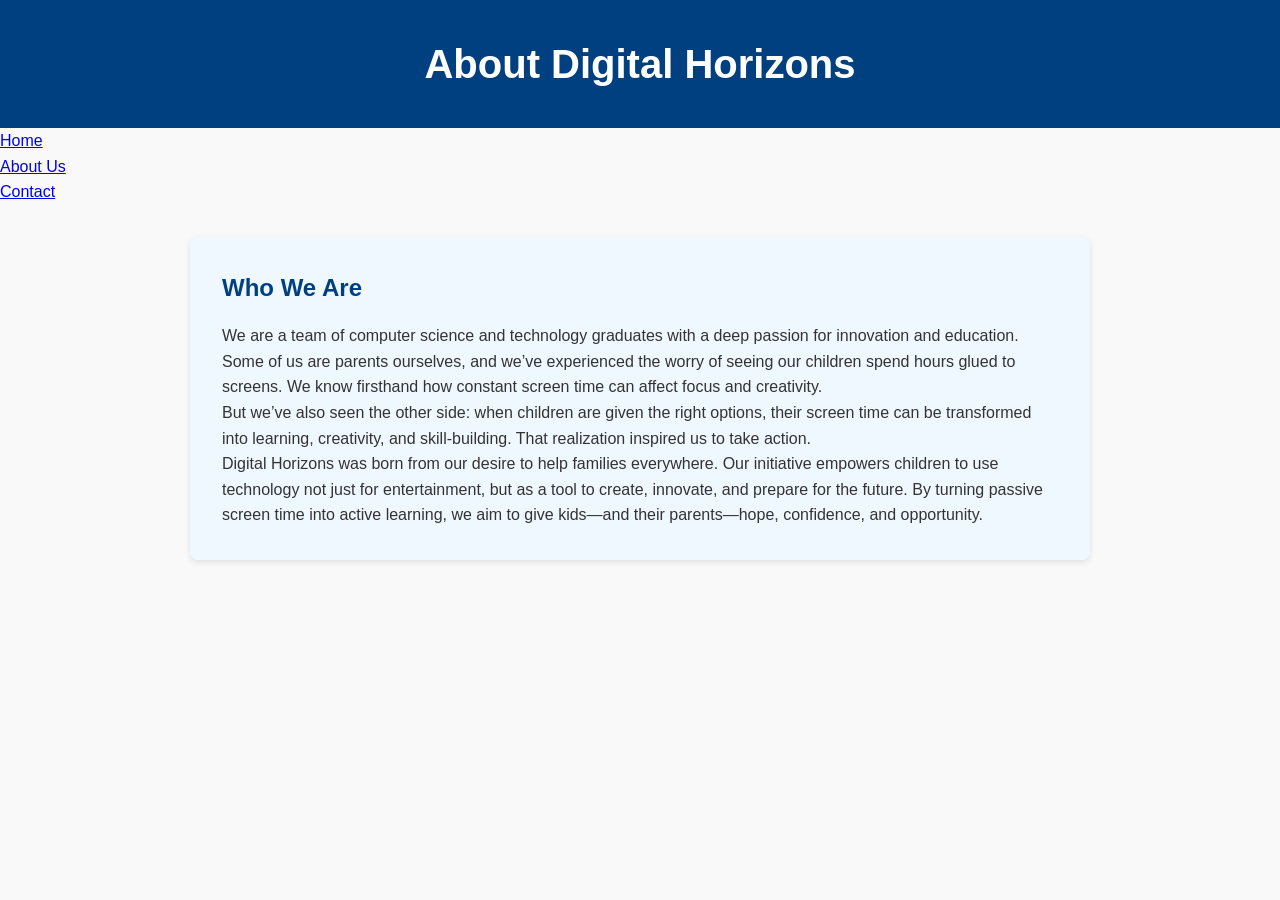
==== about.html @ 784fa104 "Add files via upload" ====
<!DOCTYPE html>
<html lang="en">
<head>
  <meta charset="UTF-8">
  <title>About Us - Digital Horizons</title>
  <link rel="stylesheet" href="style.css">
</head>
<body>
  <header>
    <h1>About Digital Horizons</h1>
  </header>

  <!-- Navigation -->
  <nav>
    <ul>
      <li><a href="index.html">Home</a></li>
      <li><a href="about.html">About Us</a></li>
      <li><a href="contact.html">Contact</a></li>
    </ul>
  </nav>

  <!-- About Section -->
  <section class="about">
    <h2>Who We Are</h2>
    <p>
      We are a team of computer science and technology graduates with a deep passion for innovation and education. 
      Some of us are parents ourselves, and we’ve experienced the worry of seeing our children spend hours glued to screens. 
      We know firsthand how constant screen time can affect focus and creativity. 
    </p>
    <p>
      But we’ve also seen the other side: when children are given the right options, their screen time can be transformed into learning, creativity, and skill‑building. 
      That realization inspired us to take action. 
    </p>
    <p>
      Digital Horizons was born from our desire to help families everywhere. 
      Our initiative empowers children to use technology not just for entertainment, but as a tool to create, innovate, and prepare for the future. 
      By turning passive screen time into active learning, we aim to give kids—and their parents—hope, confidence, and opportunity.
    </p>
  </section>
</body>
</html>
---- style.css ----
/* General Reset */
* {
  margin: 0;
  padding: 0;
  box-sizing: border-box;
}

/* Body */
body {
  font-family: 'Open Sans', Arial, sans-serif;
  line-height: 1.6;
  background-color: #f9f9f9;
  color: #333;
  padding: 0;
  margin: 0;
}

/* Header */
header {
  background: #004080;
  color: white;
  text-align: center;
  padding: 2rem 1rem;
}

header h1 {
  font-size: 2.5rem;
}

header p {
  font-size: 1.2rem;
  margin-top: 0.5rem;
}

/* Sections */
section {
  padding: 2rem;
  margin: 1rem auto;
  max-width: 900px;
  border-radius: 8px;
}

/* Story */
.story {
  background: #ffe5d9; /* soft coral */
}

/* Vision */
.vision {
  background: #d9fdd9; /* light green */
}

/* Mission */
.mission {
  background: #e0f0ff; /* sky blue */
}

/* Benefits */
.benefits {
  background: #f3e9ff; /* soft purple */
}

.benefits ul {
  list-style: none;
  padding-left: 0;
}

.benefits li {
  margin: 0.5rem 0;
  font-size: 1.1rem;
}

/* Languages */
.languages {
  background: #fff8e1; /* light yellow */
}

/* Registration Form */
.registration {
  background: #fff;
  padding: 2rem;
  margin: 2rem auto;
  max-width: 600px;
  border-radius: 8px;
  box-shadow: 0 2px 6px rgba(0,0,0,0.1);
}

.registration h2 {
  margin-bottom: 1rem;
  color: #004080;
}

.registration form {
  display: flex;
  flex-direction: column;
}

.registration label {
  margin-top: 1rem;
  font-weight: bold;
}

.registration input,
.registration select {
  padding: 0.5rem;
  margin-top: 0.3rem;
  border: 1px solid #ccc;
  border-radius: 4px;
}

.registration button {
  margin-top: 1.5rem;
  padding: 0.7rem;
  background: #004080;
  color: white;
  border: none;
  border-radius: 4px;
  cursor: pointer;
}

.registration button:hover {
  background: #003060;
}

/* Footer */
footer {
  background: #004080;
  color: white;
  text-align: center;
  padding: 2rem 1rem;
}

footer h2 {
  margin-bottom: 1rem;
}
/* About Section */
.about {
  background: #f0f8ff; /* light blue */
  padding: 2rem;
  margin: 2rem auto;
  max-width: 900px;
  border-radius: 8px;
  box-shadow: 0 2px 6px rgba(0,0,0,0.1);
}

.about h2 {
  color: #004080;
  margin-bottom: 1rem;
}
/* Thank You Page */
.thankyou {
  background: #d9fdd9; /* light green */
  padding: 2rem;
  margin: 2rem auto;
  max-width: 700px;
  border-radius: 8px;
  text-align: center;
  box-shadow: 0 2px 6px rgba(0,0,0,0.1);
}

.thankyou h2 {
  color: #004080;
  margin-bottom: 1rem;
}
/* Hero Section */
.hero {
  background: linear-gradient(to right, #004080, #0066cc);
  color: white;
  text-align: center;
  padding: 4rem 2rem;
}

.hero h1 {
  font-size: 3rem;
  margin-bottom: 1rem;
}

.hero p {
  font-size: 1.3rem;
  margin-bottom: 2rem;
}

/* Call-to-Action Button */
.cta-button {
  background: #ffcc00;
  color: #004080;
  padding: 0.8rem 1.5rem;
  border-radius: 6px;
  text-decoration: none;
  font-weight: bold;
}

.cta-button:hover {
  background: #ffdb4d;
}
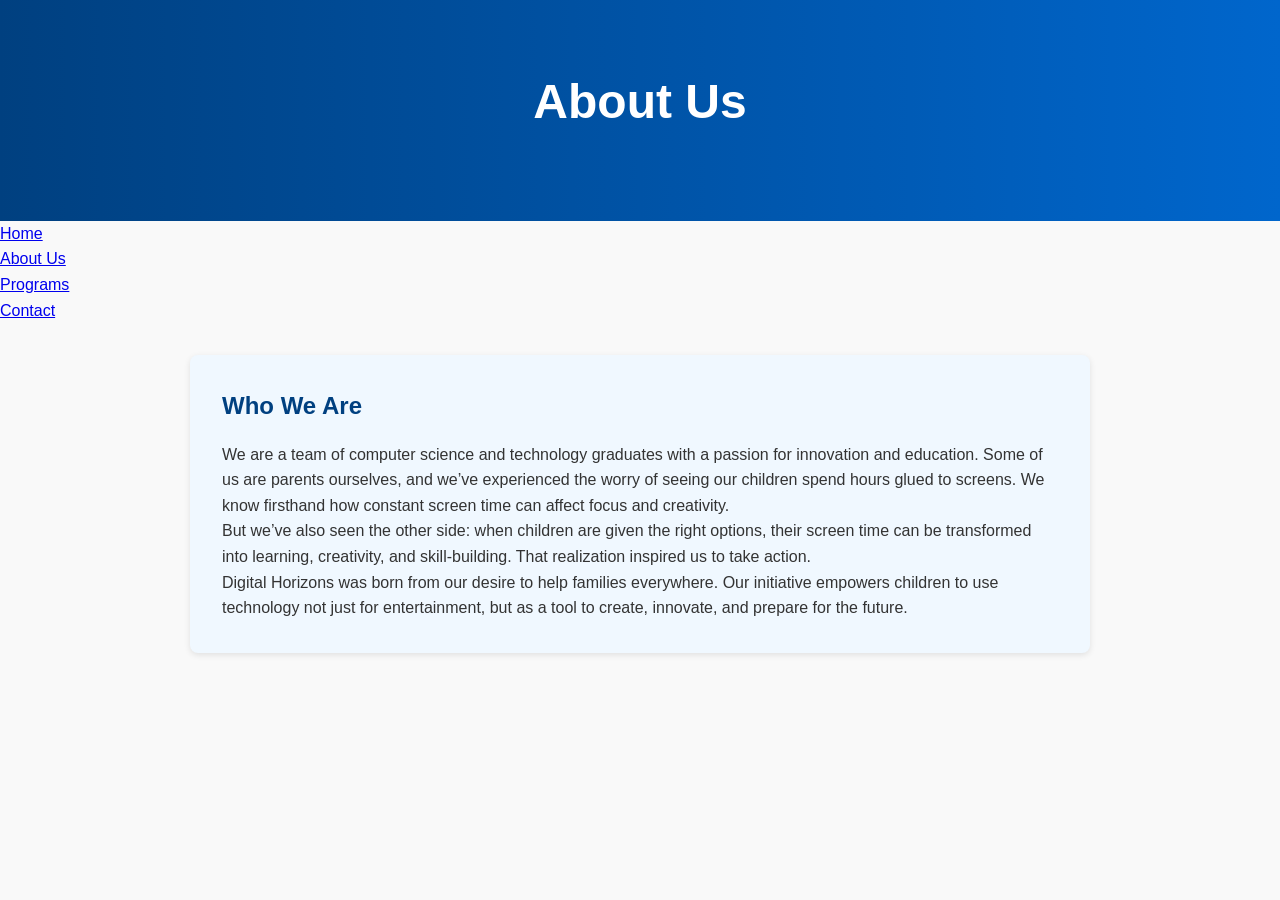
==== commit 4be79c97: "Update about.html" ====
--- a/about.html
+++ b/about.html
@@ -6,35 +6,31 @@
   <link rel="stylesheet" href="style.css">
 </head>
 <body>
-  <header>
-    <h1>About Digital Horizons</h1>
+  <header class="hero small">
+    <h1>About Us</h1>
   </header>
-
-  <!-- Navigation -->
   <nav>
     <ul>
       <li><a href="index.html">Home</a></li>
       <li><a href="about.html">About Us</a></li>
+      <li><a href="programs.html">Programs</a></li>
       <li><a href="contact.html">Contact</a></li>
     </ul>
   </nav>
-
-  <!-- About Section -->
   <section class="about">
     <h2>Who We Are</h2>
     <p>
-      We are a team of computer science and technology graduates with a deep passion for innovation and education. 
+      We are a team of computer science and technology graduates with a passion for innovation and education. 
       Some of us are parents ourselves, and we’ve experienced the worry of seeing our children spend hours glued to screens. 
-      We know firsthand how constant screen time can affect focus and creativity. 
+      We know firsthand how constant screen time can affect focus and creativity.
     </p>
     <p>
       But we’ve also seen the other side: when children are given the right options, their screen time can be transformed into learning, creativity, and skill‑building. 
-      That realization inspired us to take action. 
+      That realization inspired us to take action.
     </p>
     <p>
       Digital Horizons was born from our desire to help families everywhere. 
-      Our initiative empowers children to use technology not just for entertainment, but as a tool to create, innovate, and prepare for the future. 
-      By turning passive screen time into active learning, we aim to give kids—and their parents—hope, confidence, and opportunity.
+      Our initiative empowers children to use technology not just for entertainment, but as a tool to create, innovate, and prepare for the future.
     </p>
   </section>
 </body>
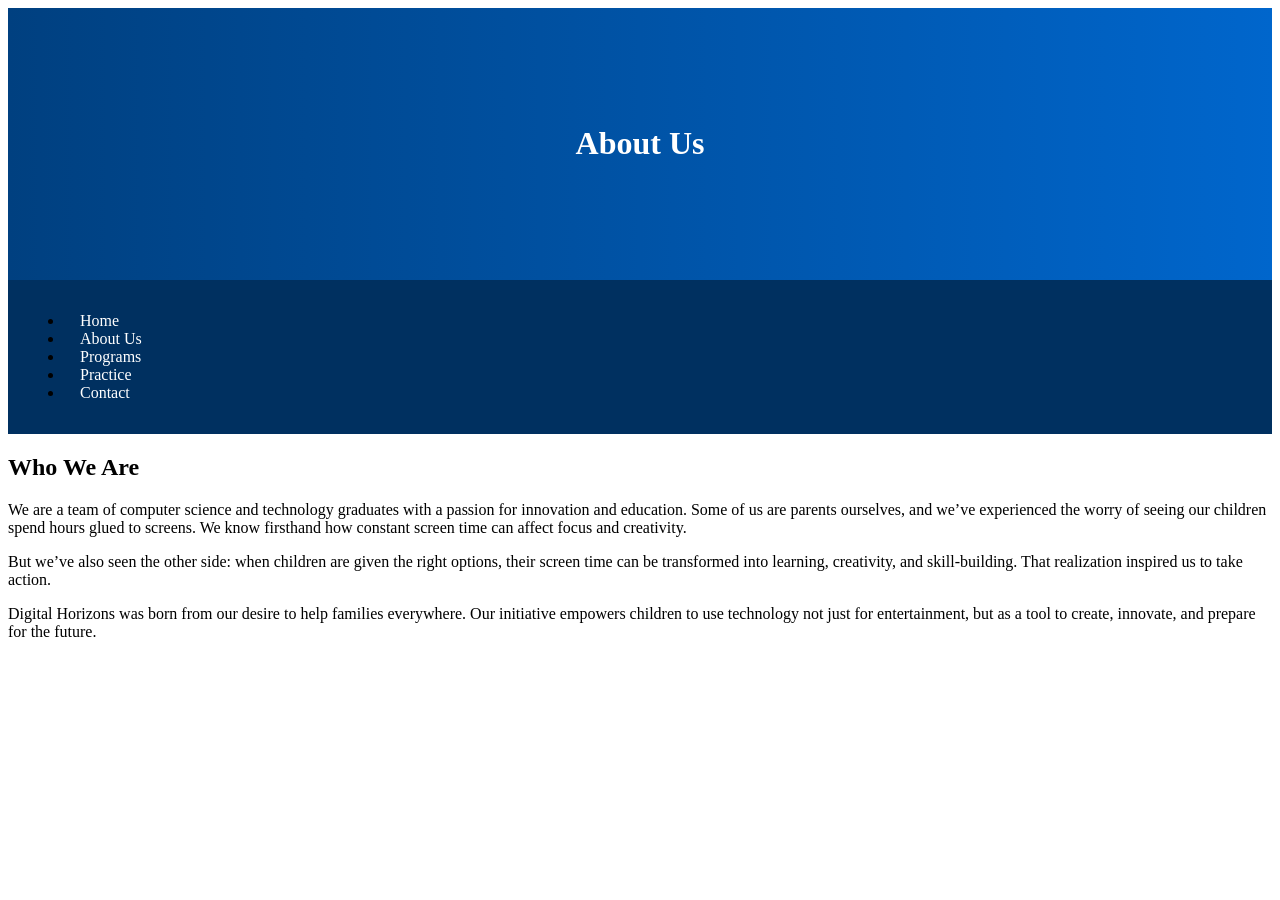
==== commit 38bb482b: "Update about.html" ====
--- a/about.html
+++ b/about.html
@@ -10,13 +10,15 @@
     <h1>About Us</h1>
   </header>
   <nav>
-    <ul>
-      <li><a href="index.html">Home</a></li>
-      <li><a href="about.html">About Us</a></li>
-      <li><a href="programs.html">Programs</a></li>
-      <li><a href="contact.html">Contact</a></li>
-    </ul>
-  </nav>
+  <ul>
+    <li><a href="index.html">Home</a></li>
+    <li><a href="about.html">About Us</a></li>
+    <li><a href="programs.html">Programs</a></li>
+    <li><a href="practice.html">Practice</a></li> <!-- NEW -->
+    <li><a href="contact.html">Contact</a></li>
+  </ul>
+</nav>
+
   <section class="about">
     <h2>Who We Are</h2>
     <p>
--- a/style.css
+++ b/style.css
@@ -1,195 +1,99 @@
-/* General Reset */
-* {
-  margin: 0;
-  padding: 0;
-  box-sizing: border-box;
+.hero {
+  background: linear-gradient(to right, #004080, #0066cc);
+  color: white;
+  text-align: center;
+  padding: 6rem 2rem;
+}
+nav {
+  background: #003060;
+  padding: 1rem;
+}
+nav a {
+  color: white;
+  text-decoration: none;
+  margin: 0 1rem;
+}
+.cards {
+  display: flex;
+  gap: 1rem;
+  justify-content: center;
+  margin: 2rem;
+}
+.card {
+  background: white;
+  padding: 2rem;
+  border-radius: 8px;
+  box-shadow: 0 2px 8px rgba(0,0,0,0.1);
+}
+/* Programs Section */
+.programs {
+  max-width: 1000px;
+  margin: 3rem auto;
+  text-align: center;
+}
+.programs h2 {
+  font-size: 2rem;
+  margin-bottom: 2rem;
+  color: #004080;
+}
+.cards {
+  display: grid;
+  grid-template-columns: repeat(auto-fit, minmax(220px, 1fr));
+  gap: 1.5rem;
+}
+.card {
+  background: white;
+  padding: 2rem;
+  border-radius: 8px;
+  box-shadow: 0 2px 8px rgba(0,0,0,0.1);
+}
+.card h3 {
+  margin: 1rem 0;
+  color: #003060;
+}
+.card p {
+  font-size: 0.95rem;
+  color: #555;
 }
 
-/* Body */
-body {
-  font-family: 'Open Sans', Arial, sans-serif;
-  line-height: 1.6;
-  background-color: #f9f9f9;
-  color: #333;
-  padding: 0;
-  margin: 0;
-}
-
-/* Header */
-header {
-  background: #004080;
-  color: white;
-  text-align: center;
-  padding: 2rem 1rem;
-}
-
-header h1 {
-  font-size: 2.5rem;
-}
-
-header p {
-  font-size: 1.2rem;
-  margin-top: 0.5rem;
-}
-
-/* Sections */
-section {
+.card {
+  background: white;
   padding: 2rem;
-  margin: 1rem auto;
-  max-width: 900px;
   border-radius: 8px;
-}
-
-/* Story */
-.story {
-  background: #ffe5d9; /* soft coral */
-}
-
-/* Vision */
-.vision {
-  background: #d9fdd9; /* light green */
-}
-
-/* Mission */
-.mission {
-  background: #e0f0ff; /* sky blue */
-}
-
-/* Benefits */
-.benefits {
-  background: #f3e9ff; /* soft purple */
-}
-
-.benefits ul {
-  list-style: none;
-  padding-left: 0;
-}
-
-.benefits li {
-  margin: 0.5rem 0;
+  box-shadow: 0 2px 8px rgba(0,0,0,0.1);
   font-size: 1.1rem;
 }
 
-/* Languages */
-.languages {
-  background: #fff8e1; /* light yellow */
+/* Footer */
+footer {
+  background: #003060;
+  color: white;
+  text-align: center;
+  padding: 2rem;
+  margin-top: 3rem;
 }
-
-/* Registration Form */
-.registration {
-  background: #fff;
-  padding: 2rem;
+.practice {
+  max-width: 800px;
   margin: 2rem auto;
-  max-width: 600px;
-  border-radius: 8px;
-  box-shadow: 0 2px 6px rgba(0,0,0,0.1);
+  text-align: center;
 }
-
-.registration h2 {
-  margin-bottom: 1rem;
-  color: #004080;
+.practice textarea {
+  width: 100%;
+  padding: 1rem;
+  border-radius: 6px;
+  border: 1px solid #ccc;
+  font-family: monospace;
 }
-
-.registration form {
-  display: flex;
-  flex-direction: column;
-}
-
-.registration label {
+.practice button {
   margin-top: 1rem;
-  font-weight: bold;
-}
-
-.registration input,
-.registration select {
-  padding: 0.5rem;
-  margin-top: 0.3rem;
-  border: 1px solid #ccc;
-  border-radius: 4px;
-}
-
-.registration button {
-  margin-top: 1.5rem;
-  padding: 0.7rem;
+  padding: 0.7rem 1.5rem;
   background: #004080;
   color: white;
   border: none;
   border-radius: 4px;
   cursor: pointer;
 }
-
-.registration button:hover {
+.practice button:hover {
   background: #003060;
 }
 
-/* Footer */
-footer {
-  background: #004080;
-  color: white;
-  text-align: center;
-  padding: 2rem 1rem;
-}
-
-footer h2 {
-  margin-bottom: 1rem;
-}
-/* About Section */
-.about {
-  background: #f0f8ff; /* light blue */
-  padding: 2rem;
-  margin: 2rem auto;
-  max-width: 900px;
-  border-radius: 8px;
-  box-shadow: 0 2px 6px rgba(0,0,0,0.1);
-}
-
-.about h2 {
-  color: #004080;
-  margin-bottom: 1rem;
-}
-/* Thank You Page */
-.thankyou {
-  background: #d9fdd9; /* light green */
-  padding: 2rem;
-  margin: 2rem auto;
-  max-width: 700px;
-  border-radius: 8px;
-  text-align: center;
-  box-shadow: 0 2px 6px rgba(0,0,0,0.1);
-}
-
-.thankyou h2 {
-  color: #004080;
-  margin-bottom: 1rem;
-}
-/* Hero Section */
-.hero {
-  background: linear-gradient(to right, #004080, #0066cc);
-  color: white;
-  text-align: center;
-  padding: 4rem 2rem;
-}
-
-.hero h1 {
-  font-size: 3rem;
-  margin-bottom: 1rem;
-}
-
-.hero p {
-  font-size: 1.3rem;
-  margin-bottom: 2rem;
-}
-
-/* Call-to-Action Button */
-.cta-button {
-  background: #ffcc00;
-  color: #004080;
-  padding: 0.8rem 1.5rem;
-  border-radius: 6px;
-  text-decoration: none;
-  font-weight: bold;
-}
-
-.cta-button:hover {
-  background: #ffdb4d;
-}
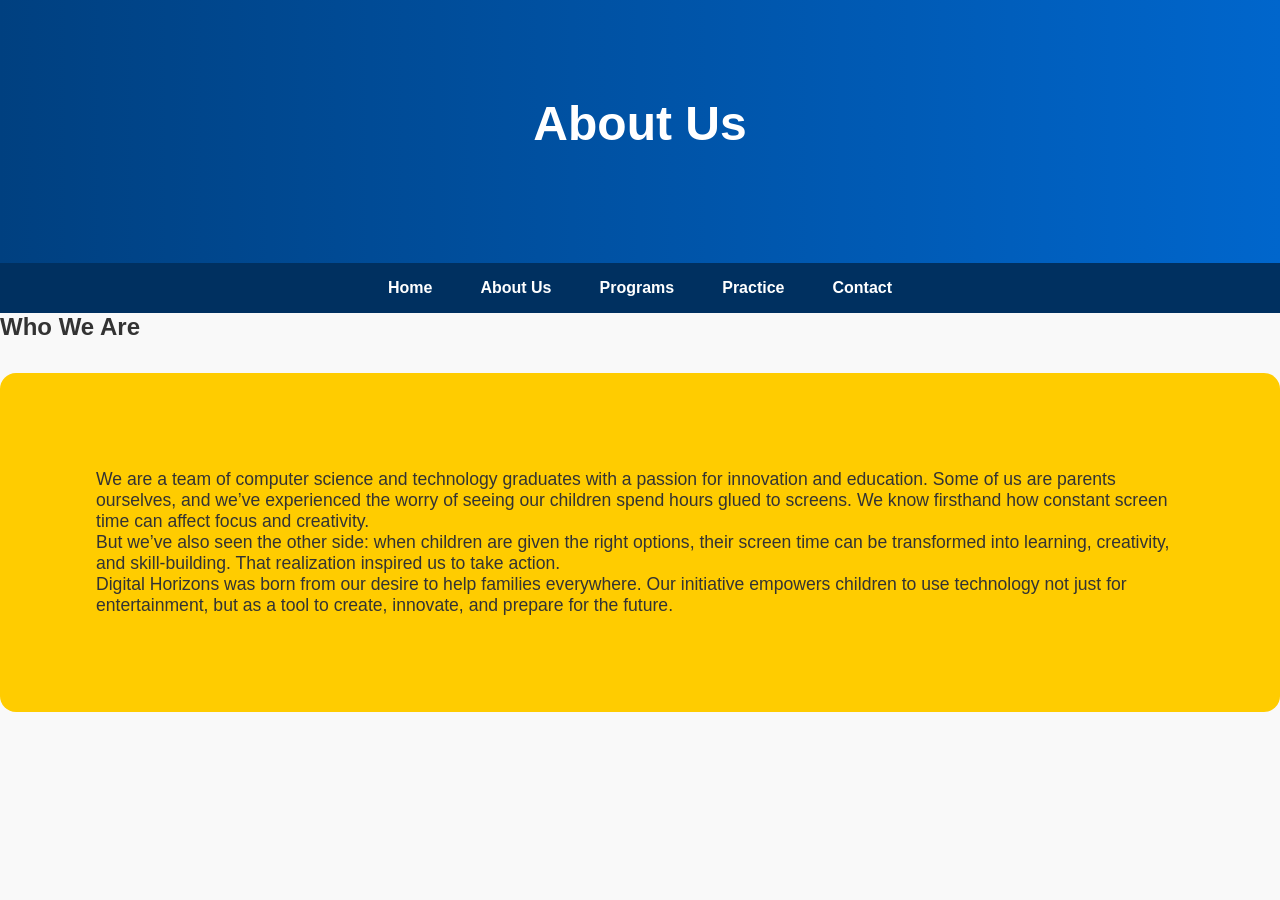
==== commit f82963aa: "Add files via upload" ====
--- a/about.html
+++ b/about.html
@@ -10,17 +10,18 @@
     <h1>About Us</h1>
   </header>
   <nav>
-  <ul>
-    <li><a href="index.html">Home</a></li>
-    <li><a href="about.html">About Us</a></li>
-    <li><a href="programs.html">Programs</a></li>
-    <li><a href="practice.html">Practice</a></li> <!-- NEW -->
-    <li><a href="contact.html">Contact</a></li>
-  </ul>
-</nav>
-
+    <ul>
+      <li><a href="index.html">Home</a></li>
+      <li><a href="about.html">About Us</a></li>
+      <li><a href="programs.html">Programs</a></li>
+      <li><a href="practice.html">Practice</a></li>
+      <li><a href="contact.html">Contact</a></li>
+    </ul>
+  </nav>
   <section class="about">
     <h2>Who We Are</h2>
+	<div class="cards">
+      <div class="card1">
     <p>
       We are a team of computer science and technology graduates with a passion for innovation and education. 
       Some of us are parents ourselves, and we’ve experienced the worry of seeing our children spend hours glued to screens. 
@@ -34,6 +35,8 @@
       Digital Horizons was born from our desire to help families everywhere. 
       Our initiative empowers children to use technology not just for entertainment, but as a tool to create, innovate, and prepare for the future.
     </p>
+	 </div>
+    </div>
   </section>
 </body>
 </html>
--- a/style.css
+++ b/style.css
@@ -1,66 +1,73 @@
+/* Reset */
+* { margin: 0; padding: 0; box-sizing: border-box; }
+body { font-family: 'Open Sans', Arial, sans-serif; background: #f9f9f9; color: #333; }
+
+/* Navigation */
+nav {
+  background: #003060;
+  position: sticky;
+  top: 0;
+  z-index: 1000;
+}
+nav ul {
+  display: flex;
+  justify-content: center;
+  list-style: none;
+  padding: 1rem;
+}
+nav li { margin: 0 1.5rem; }
+nav a {
+  color: white;
+  text-decoration: none;
+  font-weight: bold;
+  transition: color 0.3s;
+}
+nav a:hover { color: #ffcc00; }
+
+/* Hero Banner */
 .hero {
-  background: linear-gradient(to right, #004080, #0066cc);
+  background: linear-gradient(to right, #004080, #0066cc), url('hero-bg.jpg') center/cover no-repeat;
   color: white;
   text-align: center;
   padding: 6rem 2rem;
 }
-nav {
-  background: #003060;
-  padding: 1rem;
+.hero h1 { font-size: 3rem; margin-bottom: 1rem; }
+.hero p { font-size: 1.3rem; margin-bottom: 2rem; }
+.cta-button {
+  background: #ffcc00;
+  color: #004080;
+  padding: 0.8rem 1.5rem;
+  border-radius: 6px;
+  text-decoration: none;
+  font-weight: bold;
 }
-nav a {
-  color: white;
-  text-decoration: none;
-  margin: 0 1rem;
+.cta-button:hover { background: #ffdb4d; }
+
+/* Section Cards */
+.highlights {
+  max-width: 1000px;
+  margin: 3rem auto;
+  text-align: center;
 }
 .cards {
-  display: flex;
-  gap: 1rem;
-  justify-content: center;
-  margin: 2rem;
+  display: grid;
+  grid-template-columns: repeat(auto-fit, minmax(220px, 1fr));
+  gap: 1.5rem;
+  margin-top: 2rem;
 }
 .card {
   background: white;
   padding: 2rem;
   border-radius: 8px;
   box-shadow: 0 2px 8px rgba(0,0,0,0.1);
-}
-/* Programs Section */
-.programs {
-  max-width: 1000px;
-  margin: 3rem auto;
-  text-align: center;
-}
-.programs h2 {
-  font-size: 2rem;
-  margin-bottom: 2rem;
-  color: #004080;
-}
-.cards {
-  display: grid;
-  grid-template-columns: repeat(auto-fit, minmax(220px, 1fr));
-  gap: 1.5rem;
-}
-.card {
-  background: white;
-  padding: 2rem;
-  border-radius: 8px;
-  box-shadow: 0 2px 8px rgba(0,0,0,0.1);
-}
-.card h3 {
-  margin: 1rem 0;
-  color: #003060;
-}
-.card p {
-  font-size: 0.95rem;
-  color: #555;
+  font-size: 1.1rem;
 }
 
-.card {
-  background: white;
-  padding: 2rem;
-  border-radius: 8px;
-  box-shadow: 0 2px 8px rgba(0,0,0,0.1);
+.card1 {
+  background: #ffcc00;
+  padding: 6rem;
+  border-radius: 16px;
+  box-shadow: 4 2px 8px rgba(0,0,0,0.1);
   font-size: 1.1rem;
 }
 
@@ -72,28 +79,3 @@
   padding: 2rem;
   margin-top: 3rem;
 }
-.practice {
-  max-width: 800px;
-  margin: 2rem auto;
-  text-align: center;
-}
-.practice textarea {
-  width: 100%;
-  padding: 1rem;
-  border-radius: 6px;
-  border: 1px solid #ccc;
-  font-family: monospace;
-}
-.practice button {
-  margin-top: 1rem;
-  padding: 0.7rem 1.5rem;
-  background: #004080;
-  color: white;
-  border: none;
-  border-radius: 4px;
-  cursor: pointer;
-}
-.practice button:hover {
-  background: #003060;
-}
-
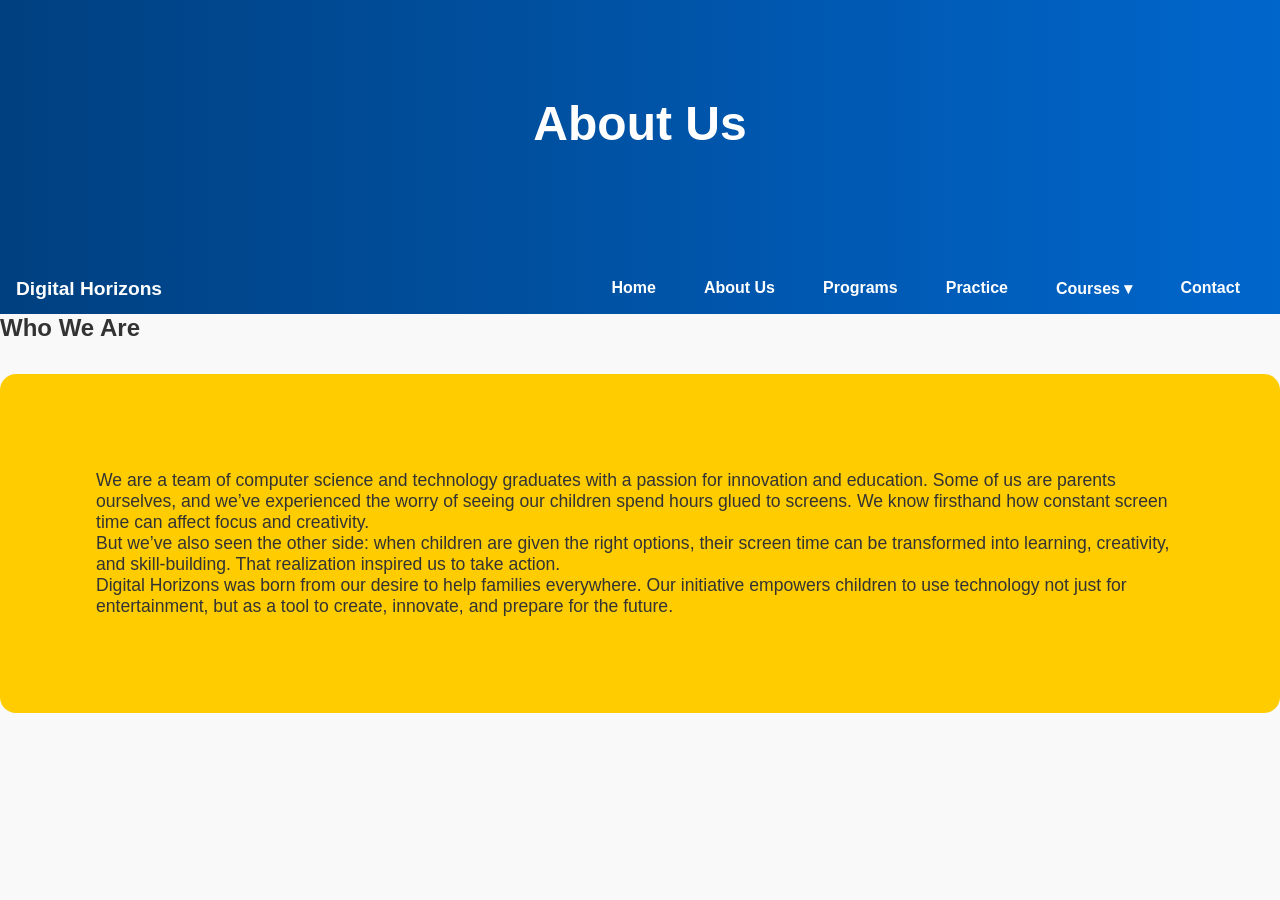
==== commit 3303538d: "Add files via upload" ====
--- a/about.html
+++ b/about.html
@@ -10,14 +10,28 @@
     <h1>About Us</h1>
   </header>
   <nav>
-    <ul>
+  <div class="nav-container">
+    <div class="logo">Digital Horizons</div>
+    <button class="menu-toggle">☰</button>
+    <ul class="nav-links">
       <li><a href="index.html">Home</a></li>
       <li><a href="about.html">About Us</a></li>
       <li><a href="programs.html">Programs</a></li>
       <li><a href="practice.html">Practice</a></li>
+      <li class="dropdown">
+        <a href="courses.html">Courses ▾</a>
+        <ul class="dropdown-content">
+          <li><a href="html-course.html">HTML Basics</a></li>
+          <li><a href="css-course.html">CSS Basics</a></li>
+          <li><a href="js-course.html">JavaScript Basics</a></li>
+        </ul>
+      </li>
       <li><a href="contact.html">Contact</a></li>
     </ul>
-  </nav>
+  </div>
+</nav>
+
+
   <section class="about">
     <h2>Who We Are</h2>
 	<div class="cards">
@@ -38,5 +52,14 @@
 	 </div>
     </div>
   </section>
+  <script>
+  const toggle = document.querySelector('.menu-toggle');
+  const navLinks = document.querySelector('.nav-links');
+
+  toggle.addEventListener('click', () => {
+    navLinks.classList.toggle('show');
+  });
+</script>
+
 </body>
 </html>
--- a/style.css
+++ b/style.css
@@ -79,3 +79,142 @@
   padding: 2rem;
   margin-top: 3rem;
 }
+/* Dropdown Navigation */
+.nav-links {
+  list-style: none;
+  display: flex;
+  justify-content: center;
+  margin: 0;
+  padding: 0;
+}
+
+.nav-links li {
+  position: relative;
+  margin: 0 1.5rem;
+}
+
+.nav-links a {
+  color: white;
+  text-decoration: none;
+  font-weight: bold;
+  padding: 0.5rem;
+  display: block;
+}
+
+.nav-links a:hover {
+  color: #ffcc00;
+}
+
+/* Dropdown content hidden by default */
+.dropdown-content {
+  display: none;
+  position: absolute;
+  background: #003060;
+  min-width: 180px;
+  top: 100%;
+  left: 0;
+  border-radius: 4px;
+  z-index: 1000;
+}
+
+.dropdown-content li {
+  margin: 0;
+}
+
+.dropdown-content a {
+  padding: 0.7rem;
+  color: white;
+}
+
+.dropdown-content a:hover {
+  background: #004080;
+  color: #ffcc00;
+}
+
+/* Show dropdown on hover */
+.dropdown:hover .dropdown-content {
+  display: block;
+}
+/* Navigation Base */
+nav {
+  background: linear-gradient(to right, #004080, #0066cc);
+  padding: 0.5rem 1rem;
+}
+.nav-container {
+  display: flex;
+  justify-content: space-between;
+  align-items: center;
+}
+.logo {
+  color: white;
+  font-weight: bold;
+  font-size: 1.2rem;
+}
+
+/* Links horizontal on desktop */
+.nav-links {
+  list-style: none;
+  display: flex;
+  margin: 0;
+  padding: 0;
+}
+.nav-links li {
+  position: relative;
+  margin: 0 1rem;
+}
+.nav-links a {
+  color: white;
+  text-decoration: none;
+  font-weight: bold;
+}
+.nav-links a:hover {
+  color: #ffcc00;
+}
+
+/* Dropdown */
+.dropdown-content {
+  display: none;
+  position: absolute;
+  background: #003060;
+  min-width: 180px;
+  top: 100%;
+  left: 0;
+  border-radius: 4px;
+}
+.dropdown:hover .dropdown-content {
+  display: block;
+}
+.dropdown-content a {
+  padding: 0.7rem;
+  display: block;
+}
+
+/* Mobile Styles */
+.menu-toggle {
+  display: none;
+  background: none;
+  border: none;
+  font-size: 1.5rem;
+  color: white;
+  cursor: pointer;
+}
+
+/* On small screens */
+@media (max-width: 768px) {
+  .menu-toggle {
+    display: block;
+  }
+  .nav-links {
+    display: none;
+    flex-direction: column;
+    background: #003060;
+    width: 100%;
+    margin-top: 1rem;
+  }
+  .nav-links li {
+    margin: 0.5rem 0;
+  }
+  .nav-links.show {
+    display: flex;
+  }
+}
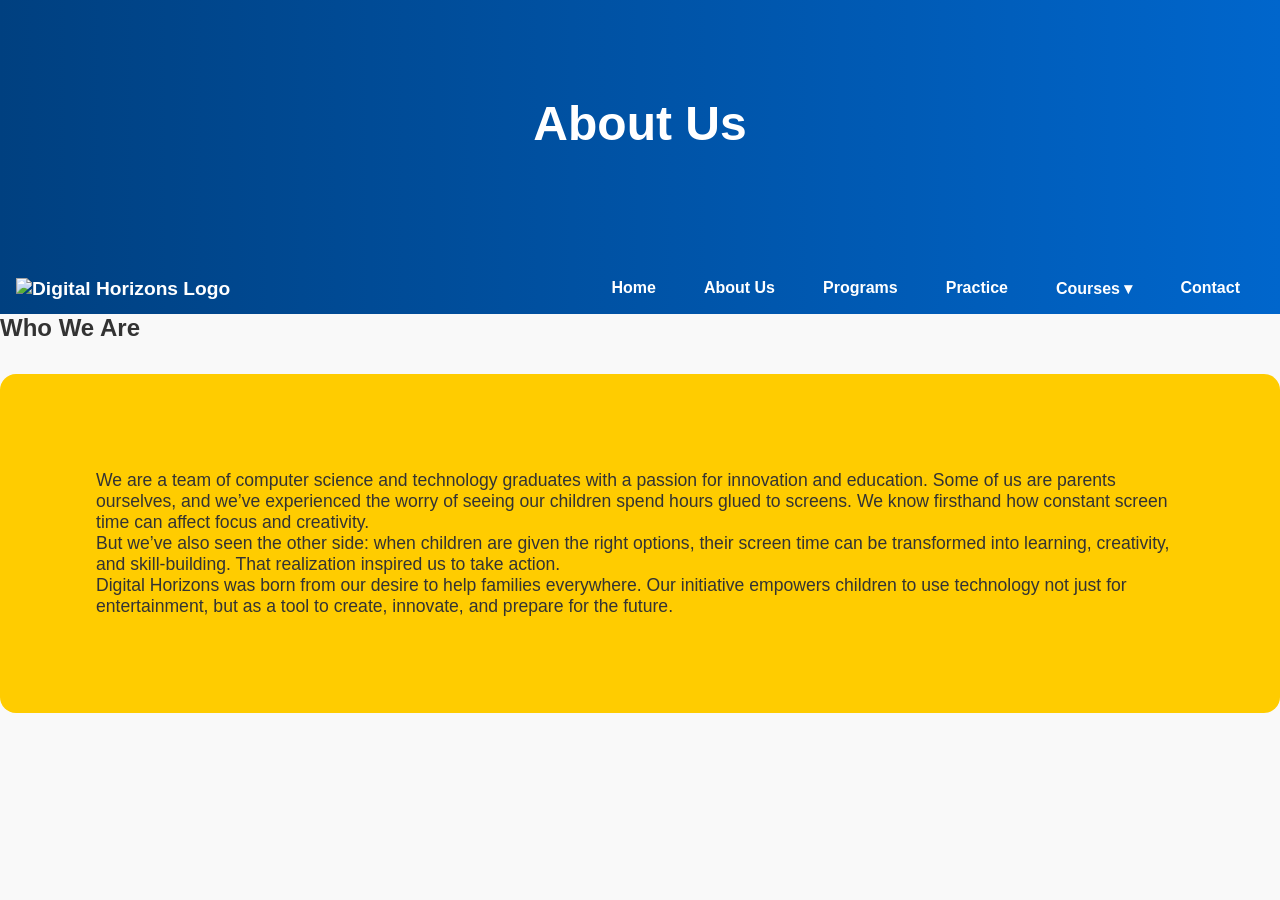
==== commit bdd9aa20: "Add files via upload" ====
--- a/about.html
+++ b/about.html
@@ -11,7 +11,11 @@
   </header>
   <nav>
   <div class="nav-container">
-    <div class="logo">Digital Horizons</div>
+    <div class="logo">
+      <a href="index.html">
+        <img src="logo.jpg" alt="Digital Horizons Logo">
+      </a>
+    </div>
     <button class="menu-toggle">☰</button>
     <ul class="nav-links">
       <li><a href="index.html">Home</a></li>
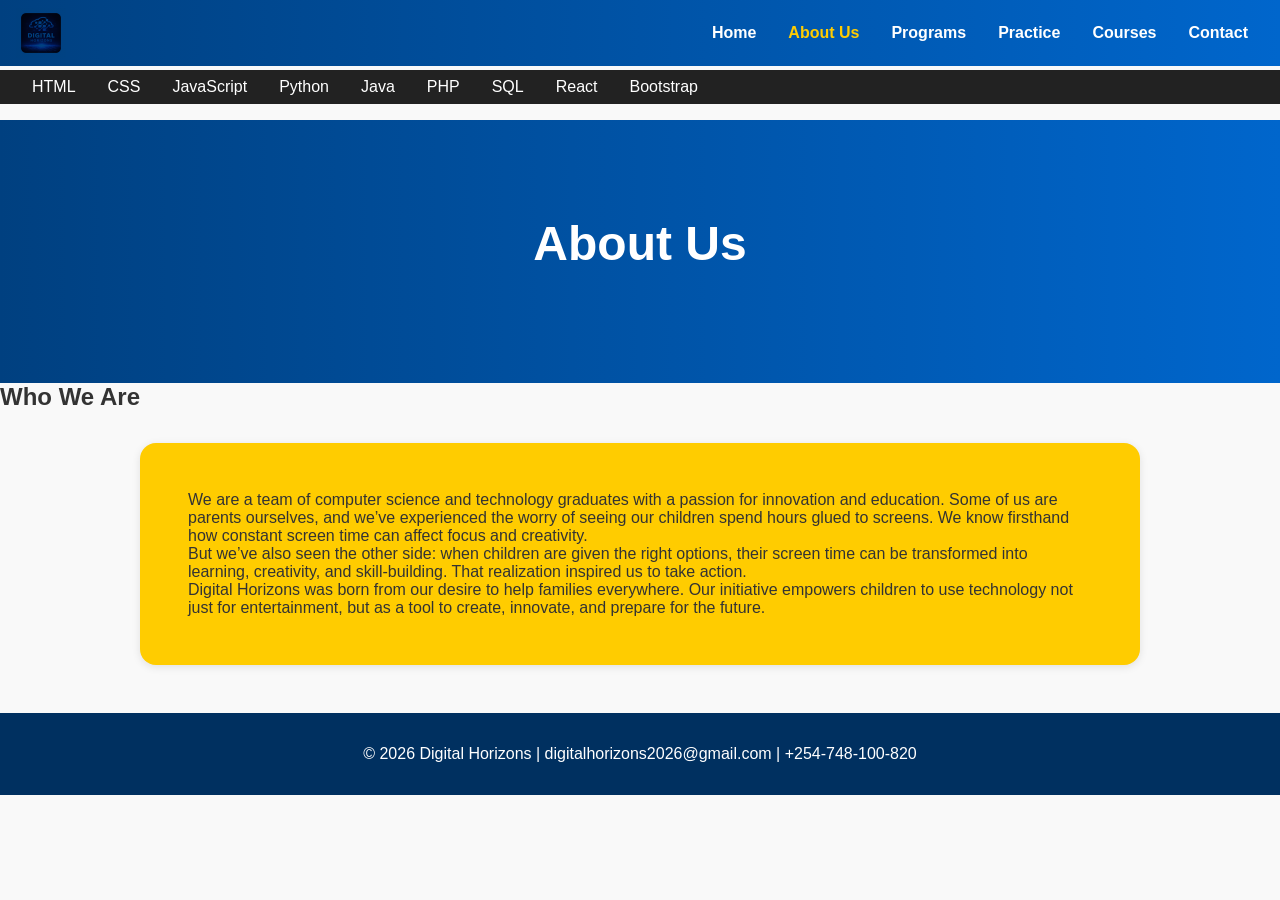
==== commit c8a8a5b0: "Add files via upload" ====
--- a/about.html
+++ b/about.html
@@ -6,64 +6,80 @@
   <link rel="stylesheet" href="style.css">
 </head>
 <body>
+  <!-- Main Navigation -->
+  <nav class="main-nav">
+    <div class="nav-container">
+      <div class="logo">
+        <a href="index.html">
+          <img src="logo.jpg" alt="Digital Horizons Logo">
+        </a>
+      </div>
+      <button class="menu-toggle">☰</button>
+      <ul class="nav-links">
+        <li><a href="index.html">Home</a></li>
+        <li><a href="about.html" class="active">About Us</a></li>
+        <li><a href="programs.html">Programs</a></li>
+        <li><a href="practice.html">Practice</a></li>
+        <li><a href="courses.html">Courses</a></li>
+        <li><a href="contact.html">Contact</a></li>
+      </ul>
+    </div>
+  </nav>
+
+  <!-- Course Bar -->
+  <div class="course-bar">
+    <ul>
+      <li><a href="html-course.html">HTML</a></li>
+      <li><a href="css-course.html">CSS</a></li>
+      <li><a href="js-course.html">JavaScript</a></li>
+      <li><a href="python-course.html">Python</a></li>
+      <li><a href="java-course.html">Java</a></li>
+      <li><a href="php-course.html">PHP</a></li>
+      <li><a href="sql-course.html">SQL</a></li>
+      <li><a href="react-course.html">React</a></li>
+      <li><a href="bootstrap-course.html">Bootstrap</a></li>
+    </ul>
+  </div>
+
+  <!-- Hero Banner -->
   <header class="hero small">
     <h1>About Us</h1>
   </header>
-  <nav>
-  <div class="nav-container">
-    <div class="logo">
-      <a href="index.html">
-        <img src="logo.jpg" alt="Digital Horizons Logo">
-      </a>
-    </div>
-    <button class="menu-toggle">☰</button>
-    <ul class="nav-links">
-      <li><a href="index.html">Home</a></li>
-      <li><a href="about.html">About Us</a></li>
-      <li><a href="programs.html">Programs</a></li>
-      <li><a href="practice.html">Practice</a></li>
-      <li class="dropdown">
-        <a href="courses.html">Courses ▾</a>
-        <ul class="dropdown-content">
-          <li><a href="html-course.html">HTML Basics</a></li>
-          <li><a href="css-course.html">CSS Basics</a></li>
-          <li><a href="js-course.html">JavaScript Basics</a></li>
-        </ul>
-      </li>
-      <li><a href="contact.html">Contact</a></li>
-    </ul>
-  </div>
-</nav>
 
-
+  <!-- About Section -->
   <section class="about">
     <h2>Who We Are</h2>
-	<div class="cards">
+    <div class="cards">
       <div class="card1">
-    <p>
-      We are a team of computer science and technology graduates with a passion for innovation and education. 
-      Some of us are parents ourselves, and we’ve experienced the worry of seeing our children spend hours glued to screens. 
-      We know firsthand how constant screen time can affect focus and creativity.
-    </p>
-    <p>
-      But we’ve also seen the other side: when children are given the right options, their screen time can be transformed into learning, creativity, and skill‑building. 
-      That realization inspired us to take action.
-    </p>
-    <p>
-      Digital Horizons was born from our desire to help families everywhere. 
-      Our initiative empowers children to use technology not just for entertainment, but as a tool to create, innovate, and prepare for the future.
-    </p>
-	 </div>
+        <p>
+          We are a team of computer science and technology graduates with a passion for innovation and education. 
+          Some of us are parents ourselves, and we’ve experienced the worry of seeing our children spend hours glued to screens. 
+          We know firsthand how constant screen time can affect focus and creativity.
+        </p>
+        <p>
+          But we’ve also seen the other side: when children are given the right options, their screen time can be transformed into learning, creativity, and skill‑building. 
+          That realization inspired us to take action.
+        </p>
+        <p>
+          Digital Horizons was born from our desire to help families everywhere. 
+          Our initiative empowers children to use technology not just for entertainment, but as a tool to create, innovate, and prepare for the future.
+        </p>
+      </div>
     </div>
   </section>
+
+  <!-- Footer -->
+  <footer>
+    <p>© 2026 Digital Horizons | digitalhorizons2026@gmail.com | +254-748-100-820</p>
+  </footer>
+
+  <!-- Mobile Nav Script -->
   <script>
-  const toggle = document.querySelector('.menu-toggle');
-  const navLinks = document.querySelector('.nav-links');
-
-  toggle.addEventListener('click', () => {
-    navLinks.classList.toggle('show');
-  });
-</script>
-
+    const toggle = document.querySelector('.menu-toggle');
+    const navLinks = document.querySelector('.nav-links');
+    toggle.addEventListener('click', () => {
+      navLinks.classList.toggle('show');
+    });
+  </script>
 </body>
 </html>
--- a/style.css
+++ b/style.css
@@ -2,30 +2,86 @@
 * { margin: 0; padding: 0; box-sizing: border-box; }
 body { font-family: 'Open Sans', Arial, sans-serif; background: #f9f9f9; color: #333; }
 
-/* Navigation */
-nav {
-  background: #003060;
-  position: sticky;
+/* Main Navigation */
+nav.main-nav {
+  position: fixed;
   top: 0;
+  left: 0;
+  width: 100%;
+  background: linear-gradient(to right, #004080, #0066cc);
+  padding: 0.5rem 1rem;
   z-index: 1000;
 }
-nav ul {
-  display: flex;
-  justify-content: center;
+.nav-container {
+  display: flex;
+  justify-content: space-between;
+  align-items: center;
+}
+.logo img {
+  height: 50px;
+  width: auto;
+  display: block;
+}
+.nav-links {
   list-style: none;
-  padding: 1rem;
-}
-nav li { margin: 0 1.5rem; }
-nav a {
+  display: flex;
+}
+.nav-links li { margin: 0 1rem; }
+.nav-links a {
   color: white;
   text-decoration: none;
   font-weight: bold;
-  transition: color 0.3s;
-}
-nav a:hover { color: #ffcc00; }
+}
+.nav-links a:hover,
+.nav-links a.active { color: #ffcc00; }
+
+/* Mobile Nav */
+.menu-toggle {
+  display: none;
+  background: none;
+  border: none;
+  font-size: 1.5rem;
+  color: white;
+  cursor: pointer;
+}
+@media (max-width: 768px) {
+  .menu-toggle { display: block; }
+  .nav-links {
+    display: none;
+    flex-direction: column;
+    background: #003060;
+    width: 100%;
+    margin-top: 1rem;
+  }
+  .nav-links.show { display: flex; }
+  .nav-links li { margin: 0.5rem 0; }
+}
+
+/* Course Bar */
+.course-bar {
+  position: fixed;
+  top: 70px; /* sits below nav */
+  width: 100%;
+  background: #222;
+  padding: 0.5rem 1rem;
+  z-index: 999;
+}
+.course-bar ul {
+  list-style: none;
+  display: flex;
+  flex-wrap: wrap;
+}
+.course-bar ul li { margin: 0 1rem; }
+.course-bar ul li a {
+  color: #fff;
+  text-decoration: none;
+}
+.course-bar ul li a:hover,
+.course-bar ul li a.active { color: #00c853; }
 
 /* Hero Banner */
 .hero {
+  margin-top: 120px; /* push down below nav + course bar */
   background: linear-gradient(to right, #004080, #0066cc), url('hero-bg.jpg') center/cover no-repeat;
   color: white;
   text-align: center;
@@ -43,32 +99,24 @@
 }
 .cta-button:hover { background: #ffdb4d; }
 
-/* Section Cards */
-.highlights {
-  max-width: 1000px;
-  margin: 3rem auto;
-  text-align: center;
-}
+/* Cards */
 .cards {
   display: grid;
   grid-template-columns: repeat(auto-fit, minmax(220px, 1fr));
   gap: 1.5rem;
-  margin-top: 2rem;
-}
-.card {
+  margin: 2rem auto;
+  max-width: 1000px;
+}
+.card, .card1 {
   background: white;
   padding: 2rem;
   border-radius: 8px;
   box-shadow: 0 2px 8px rgba(0,0,0,0.1);
-  font-size: 1.1rem;
-}
-
+}
 .card1 {
   background: #ffcc00;
-  padding: 6rem;
+  padding: 3rem;
   border-radius: 16px;
-  box-shadow: 4 2px 8px rgba(0,0,0,0.1);
-  font-size: 1.1rem;
 }
 
 /* Footer */
@@ -79,131 +127,119 @@
   padding: 2rem;
   margin-top: 3rem;
 }
-/* Dropdown Navigation */
-.nav-links {
-  list-style: none;
+
+/* Form Section */
+.form-section {
   display: flex;
   justify-content: center;
-  margin: 0;
-  padding: 0;
-}
-
-.nav-links li {
+  margin: 2rem auto;
+}
+.form-box {
+  background: white;
+  padding: 2rem;
+  border-radius: 8px;
+  box-shadow: 0 2px 10px rgba(0,0,0,0.15);
+  max-width: 400px;
+  width: 100%;
+}
+.form-box form { display: flex; flex-direction: column; }
+.form-box label { margin-top: 1rem; font-weight: bold; color: #003060; }
+.form-box input, .form-box select, .form-box textarea {
+  padding: 0.6rem;
+  margin-top: 0.3rem;
+  border: 1px solid #ccc;
+  border-radius: 4px;
+}
+.form-box button {
+  margin-top: 1.5rem;
+  padding: 0.8rem;
+  background: #004080;
+  color: white;
+  border: none;
+  border-radius: 4px;
+  cursor: pointer;
+}
+.form-box button:hover { background: #003060; }
+
+/* Lesson Layout */
+.lesson-container {
+  display: flex;
+  margin-top: 120px; /* below nav + course bar */
+}
+.sidebar {
+  width: 220px;
+  background: #004080;
+  color: white;
+  padding: 1rem;
+  height: 100vh;
+  position: fixed;
+  top: 120px; /* below nav + course bar */
+  left: 0;
+}
+.sidebar ul { list-style: none; padding: 0; }
+.sidebar ul li { margin: 0.8rem 0; }
+.sidebar ul li a { color: white; text-decoration: none; }
+.sidebar ul li a:hover { text-decoration: underline; }
+.lesson-content {
+  margin-left: 240px;
+  padding: 2rem;
+  flex: 1;
+}
+.lesson-card {
+  background: #fff;
+  border-radius: 12px;
+  padding: 1.5rem;
+  margin: 1rem 0;
+  box-shadow: 0 4px 12px rgba(0,0,0,0.1);
+}
+.lesson-card.welcome { background: #f0f8ff; }
+.lesson-card.web { background: #f9fff0; }
+.lesson-card.activity { background: #fff8e1; }
+.lesson-card.homework { background: #fff0f5; }
+
+/* Code Blocks */
+pre {
+  background: #272822;
+  color: #f8f8f2;
+  padding: 1rem;
+  border-radius: 6px;
+  overflow-x: auto;
+  font-family: monospace;
+  margin-top: 1rem;
+}
+
+/* Locked Lessons */
+.locked {
+  filter: blur(4px);
+  pointer-events: none;
   position: relative;
-  margin: 0 1.5rem;
-}
-
-.nav-links a {
-  color: white;
-  text-decoration: none;
-  font-weight: bold;
-  padding: 0.5rem;
-  display: block;
-}
-
-.nav-links a:hover {
-  color: #ffcc00;
-}
-
-/* Dropdown content hidden by default */
-.dropdown-content {
-  display: none;
+}
+.locked::after {
+  content: "🔒 Locked – Finish previous lesson first";
   position: absolute;
-  background: #003060;
-  min-width: 180px;
-  top: 100%;
-  left: 0;
-  border-radius: 4px;
-  z-index: 1000;
-}
-
-.dropdown-content li {
-  margin: 0;
-}
-
-.dropdown-content a {
-  padding: 0.7rem;
-  color: white;
-}
-
-.dropdown-content a:hover {
-  background: #004080;
-  color: #ffcc00;
-}
-
-/* Show dropdown on hover */
-.dropdown:hover .dropdown-content {
-  display: block;
-}
-/* Navigation Base */
-nav {
-  background: linear-gradient(to right, #004080, #0066cc);
+  top: 40%;
+  left: 20%;
+  background: rgba(0,0,0,0.7);
+  color: white;
   padding: 0.5rem 1rem;
-}
-.nav-container {
+  border-radius: 6px;
+}
+
+/* Lesson Navigation Buttons */
+.lesson-nav {
+  margin-top: 2rem;
   display: flex;
   justify-content: space-between;
-  align-items: center;
-}
-.logo {
-  color: white;
-  font-weight: bold;
-  font-size: 1.2rem;
-}
-
-/* Links horizontal on desktop */
-.nav-links {
-  list-style: none;
-  display: flex;
-  margin: 0;
-  padding: 0;
-}
-.nav-links li {
-  position: relative;
-  margin: 0 1rem;
-}
-.nav-links a {
-  color: white;
-  text-decoration: none;
-  font-weight: bold;
-}
-.nav-links a:hover {
-  color: #ffcc00;
-}
-
-/* Dropdown */
-.dropdown-content {
-  display: none;
-  position: absolute;
-  background: #003060;
-  min-width: 180px;
-  top: 100%;
-  left: 0;
-  border-radius: 4px;
-}
-.dropdown:hover .dropdown-content {
-  display: block;
-}
-.dropdown-content a {
-  padding: 0.7rem;
-  display: block;
-}
-
-/* Mobile Styles */
-.menu-toggle {
-  display: none;
-  background: none;
-  border: none;
-  font-size: 1.5rem;
-  color: white;
-  cursor: pointer;
-}
-
-/* On small screens */
+}
+.logo img {
+  height: 50px;
+  width: auto;
+  mix-blend-mode: multiply; /* blends white with background */
+}
+/* Mobile adjustments */
 @media (max-width: 768px) {
-  .menu-toggle {
-    display: block;
-  }
+  /* Navigation */
+  .menu-toggle { display: block; }
   .nav-links {
     display: none;
     flex-direction: column;
@@ -211,10 +247,36 @@
     width: 100%;
     margin-top: 1rem;
   }
-  .nav-links li {
+  .nav-links.show { display: flex; }
+  .nav-links li { margin: 0.5rem 0; }
+
+  /* Course bar */
+  .course-bar ul {
+    flex-direction: column;
+    align-items: flex-start;
+  }
+  .course-bar ul li {
     margin: 0.5rem 0;
   }
-  .nav-links.show {
-    display: flex;
-  }
-}
+
+  /* Sidebar */
+  .sidebar {
+    position: relative;
+    width: 100%;
+    height: auto;
+    top: 0;
+  }
+  .lesson-content {
+    margin-left: 0;
+  }
+
+  /* Hero banner */
+  .hero h1 { font-size: 2rem; }
+  .hero p { font-size: 1rem; }
+  .cta-button { padding: 0.6rem 1rem; }
+
+  /* Cards */
+  .cards {
+    grid-template-columns: 1fr; /* stack cards vertically */
+  }
+}
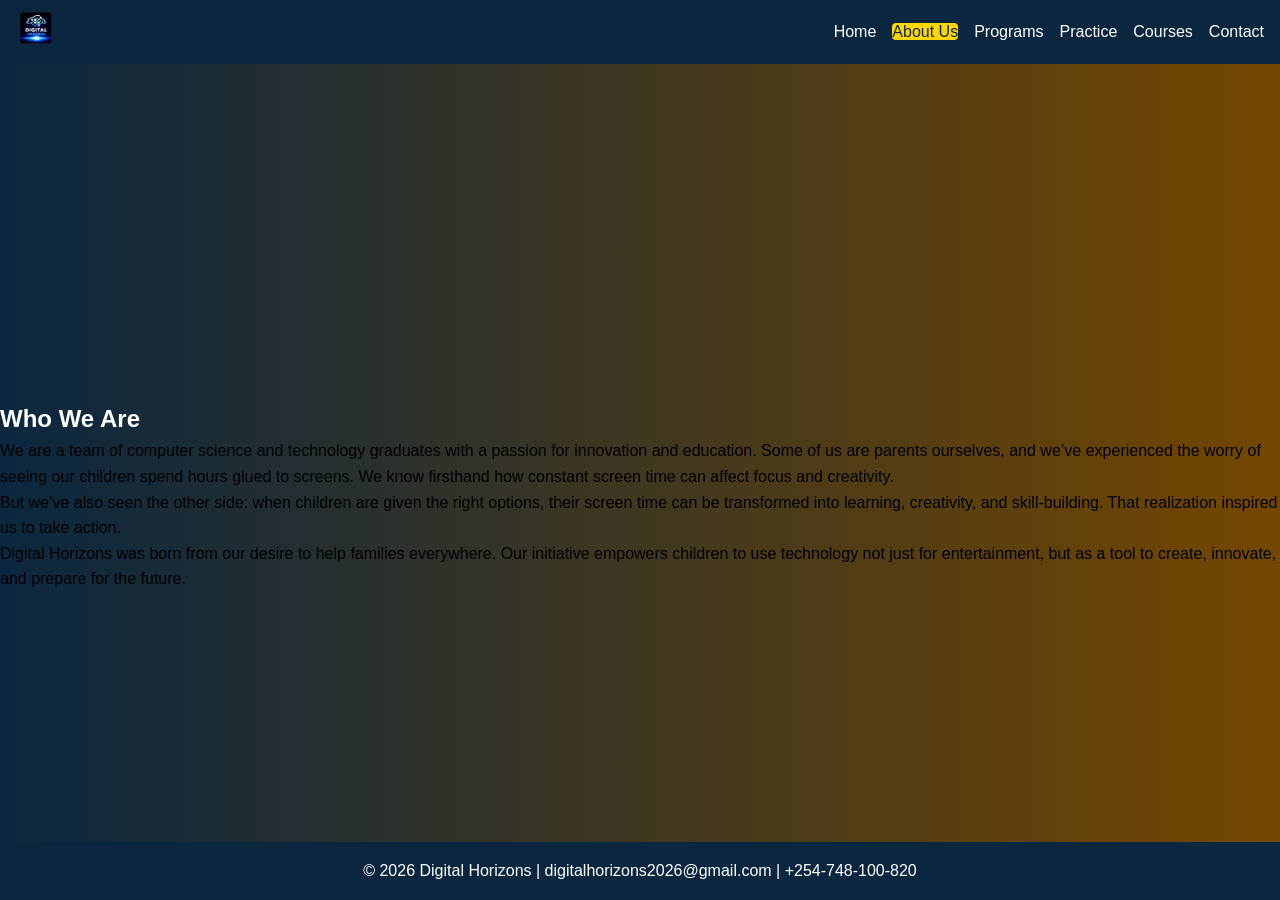
==== commit fa54d3d2: "Add files via upload" ====
--- a/about.html
+++ b/about.html
@@ -11,35 +11,22 @@
     <div class="nav-container">
       <div class="logo">
         <a href="index.html">
-          <img src="logo.jpg" alt="Digital Horizons Logo">
+          <img src="logo.png" alt="Digital Horizons Logo">
         </a>
       </div>
       <button class="menu-toggle">☰</button>
       <ul class="nav-links">
-        <li><a href="index.html">Home</a></li>
-        <li><a href="about.html" class="active">About Us</a></li>
-        <li><a href="programs.html">Programs</a></li>
-        <li><a href="practice.html">Practice</a></li>
-        <li><a href="courses.html">Courses</a></li>
-        <li><a href="contact.html">Contact</a></li>
-      </ul>
+  <li><a href="index.html">Home</a></li>
+  <li><a href="about.html" class="active">About Us</a></li>
+  <li><a href="programs.html">Programs</a></li>
+  <li><a href="practice.html">Practice</a></li>
+  <li><a href="courses.html" >Courses</a></li>
+  <li><a href="contact.html">Contact</a></li>
+</ul>
+
     </div>
   </nav>
 
-  <!-- Course Bar -->
-  <div class="course-bar">
-    <ul>
-      <li><a href="html-course.html">HTML</a></li>
-      <li><a href="css-course.html">CSS</a></li>
-      <li><a href="js-course.html">JavaScript</a></li>
-      <li><a href="python-course.html">Python</a></li>
-      <li><a href="java-course.html">Java</a></li>
-      <li><a href="php-course.html">PHP</a></li>
-      <li><a href="sql-course.html">SQL</a></li>
-      <li><a href="react-course.html">React</a></li>
-      <li><a href="bootstrap-course.html">Bootstrap</a></li>
-    </ul>
-  </div>
 
   <!-- Hero Banner -->
   <header class="hero small">
--- a/style.css
+++ b/style.css
@@ -1,282 +1,272 @@
 /* Reset */
-* { margin: 0; padding: 0; box-sizing: border-box; }
-body { font-family: 'Open Sans', Arial, sans-serif; background: #f9f9f9; color: #333; }
-
-/* Main Navigation */
-nav.main-nav {
-  position: fixed;
+* {
+  margin: 0;
+  padding: 0;
+  box-sizing: border-box;
+}
+
+/* Base colors */
+body {
+  font-family: Arial, sans-serif;
+  line-height: 1.6;
+  background: linear-gradient(to right, #0b2740, #744700);   /* deep navy everywhere */
+  color: white;
+  display: flex;
+  flex-direction: column;
+  min-height: 100vh;
+}
+
+
+
+/* Navigation */
+.main-nav {
+  background: #0b2740; /* deep navy */
+  color: white;
+  padding: 0.5rem 1rem;
+  position: fixed;       /* keeps nav stuck at top */
+  top: 0;                /* position at very top */
+  left: 0;
+  width: 100%;           /* full width */
+  z-index: 1000;
+}
+
+.nav-container {
+  display: flex;
+  justify-content: space-between;
+  align-items: center;
+}
+
+.logo img {
+  height: 40px;
+  margin-right: 0.5rem;
+              /* space around logo */
+}
+
+
+.logo {
+  display: flex;          /* puts items side by side */
+  align-items: center;    /* vertically centers them */
+  gap: 0.5rem;            /* space between logo and text */
+}
+
+
+.site-name {
+  font-weight: bold;
+  font-size: 1.2rem;
+  color: white;
+}
+
+
+
+
+/* Nav links */
+.nav-links {
+  display: flex;
+  gap: 1rem;
+  list-style: none;
+}
+
+.nav-links a {
+  color: white;
+  text-decoration: none;
+  font-weight: 500;
+}
+
+.nav-links a:hover {
+  color: #FFD700; /* gold hover */
+}
+
+/* Hamburger (hidden on desktop) */
+.menu-toggle {
+  display: none;
+  font-size: 1.5rem;
+  cursor: pointer;
+}
+
+/* Course bar */
+
+.course-bar {
+  background: linear-gradient(to right, green, black);
+  padding: 0.25rem;
+  position: relative;   /* default, scrolls with page */
+  margin-top: 38px;
+}
+
+
+.course-bar ul {
+  display: flex;
+  flex-wrap: wrap;
+  list-style: none;
+  margin: 0;
+  padding: 20;
+}
+
+.course-bar li {
+  flex: 1; /* each item stretches evenly */
+  text-align: center;
+}
+
+.course-bar a {
+  display: block;
+  color: white;
+  text-decoration: none;
+  padding: 0.4rem 0.6rem;
+  font-weight: 800;
+  font-size: 0.9rem; 
+  background: transparent; /* no separate box */
+}
+
+.course-bar a:hover {
+  background: #FFD700; /* highlight on hover */
+  color: #0b2740;
+}
+
+
+/* Hero */
+.hero {
+  position: relative;
+  width: 80%;        /* shrink width to 80% of screen */
+  height: 400px;     /* fixed height */
+  margin: 0 auto;    /* center horizontally */
+  overflow: hidden;
+  border-radius: 10px; /* optional rounded corners */
+}
+.hero-slider {
+  position: absolute;
   top: 0;
   left: 0;
+  width: 100%;       /* match hero width */
+  height: 100%;      /* match hero height */
+  z-index: -1;       /* behind content */
+}
+
+.hero-slider .slide {
+  position: absolute;
   width: 100%;
-  background: linear-gradient(to right, #004080, #0066cc);
-  padding: 0.5rem 1rem;
-  z-index: 1000;
-}
-.nav-container {
-  display: flex;
-  justify-content: space-between;
-  align-items: center;
-}
-.logo img {
-  height: 50px;
-  width: auto;
-  display: block;
-}
-.nav-links {
-  list-style: none;
-  display: flex;
-}
-.nav-links li { margin: 0 1rem; }
-.nav-links a {
-  color: white;
+  height: 100%;
+  opacity: 0;
+  transition: opacity 1s ease-in-out;
+}
+
+.hero-slider .slide.active {
+  opacity: 1;
+}
+
+.hero-slider img,
+.hero-slider video {
+  width: 100%;
+  height: 100%;
+  object-fit: cover; /* keeps aspect ratio */
+}
+
+.hero h1 {
+  font-size: 2.5rem;
+}
+
+.hero p {
+  margin: 1rem 0;
+  font-size: 1.2rem;
+}
+
+.cta-button {
+  background: #FFD700;
+  color: #0b2740;
+  padding: 0.7rem 1.5rem;
   text-decoration: none;
   font-weight: bold;
-}
-.nav-links a:hover,
-.nav-links a.active { color: #ffcc00; }
-
-/* Mobile Nav */
-.menu-toggle {
-  display: none;
-  background: none;
-  border: none;
-  font-size: 1.5rem;
-  color: white;
-  cursor: pointer;
-}
+  border-radius: 4px;
+}
+
+.cta-button:hover {
+  background: #ffcc00;
+}
+
+/* Highlights */
+.highlights {
+	background: linear-gradient(to right, #0b2740, #744700);
+  padding: 2rem;
+  text-align: center;
+}
+
+.cards {
+  display: flex;
+  justify-content: center;
+  flex-wrap: wrap;
+  gap: 1rem;
+  color:black;
+}
+
+.card {
+  background: white;
+  border: 1px solid #ddd;
+  padding: 1rem;
+  flex: 1 1 200px;
+  border-radius: 6px;
+}
+
+/* Footer */
+
+footer {
+  background: #0b2740;
+  color: white;
+  text-align: center;
+  padding: 1rem;
+  margin-top: auto;
+}
+
+
+/* Mobile responsive */
 @media (max-width: 768px) {
-  .menu-toggle { display: block; }
   .nav-links {
     display: none;
     flex-direction: column;
-    background: #003060;
-    width: 100%;
-    margin-top: 1rem;
-  }
-  .nav-links.show { display: flex; }
-  .nav-links li { margin: 0.5rem 0; }
-}
-
-/* Course Bar */
-.course-bar {
-  position: fixed;
-  top: 70px; /* sits below nav */
-  width: 100%;
-  background: #222;
-  padding: 0.5rem 1rem;
-  z-index: 999;
-}
-.course-bar ul {
-  list-style: none;
-  display: flex;
-  flex-wrap: wrap;
-}
-.course-bar ul li { margin: 0 1rem; }
-.course-bar ul li a {
-  color: #fff;
-  text-decoration: none;
-}
-.course-bar ul li a:hover,
-.course-bar ul li a.active { color: #00c853; }
-
-/* Hero Banner */
-.hero {
-  margin-top: 120px; /* push down below nav + course bar */
-  background: linear-gradient(to right, #004080, #0066cc), url('hero-bg.jpg') center/cover no-repeat;
-  color: white;
-  text-align: center;
-  padding: 6rem 2rem;
-}
-.hero h1 { font-size: 3rem; margin-bottom: 1rem; }
-.hero p { font-size: 1.3rem; margin-bottom: 2rem; }
-.cta-button {
-  background: #ffcc00;
-  color: #004080;
-  padding: 0.8rem 1.5rem;
-  border-radius: 6px;
-  text-decoration: none;
-  font-weight: bold;
-}
-.cta-button:hover { background: #ffdb4d; }
-
-/* Cards */
-.cards {
-  display: grid;
-  grid-template-columns: repeat(auto-fit, minmax(220px, 1fr));
-  gap: 1.5rem;
-  margin: 2rem auto;
-  max-width: 1000px;
-}
-.card, .card1 {
-  background: white;
-  padding: 2rem;
-  border-radius: 8px;
-  box-shadow: 0 2px 8px rgba(0,0,0,0.1);
-}
-.card1 {
-  background: #ffcc00;
-  padding: 3rem;
-  border-radius: 16px;
-}
-
-/* Footer */
-footer {
-  background: #003060;
-  color: white;
-  text-align: center;
-  padding: 2rem;
-  margin-top: 3rem;
-}
-
-/* Form Section */
-.form-section {
-  display: flex;
-  justify-content: center;
-  margin: 2rem auto;
-}
-.form-box {
-  background: white;
-  padding: 2rem;
-  border-radius: 8px;
-  box-shadow: 0 2px 10px rgba(0,0,0,0.15);
-  max-width: 400px;
-  width: 100%;
-}
-.form-box form { display: flex; flex-direction: column; }
-.form-box label { margin-top: 1rem; font-weight: bold; color: #003060; }
-.form-box input, .form-box select, .form-box textarea {
-  padding: 0.6rem;
-  margin-top: 0.3rem;
-  border: 1px solid #ccc;
-  border-radius: 4px;
-}
-.form-box button {
-  margin-top: 1.5rem;
-  padding: 0.8rem;
-  background: #004080;
-  color: white;
-  border: none;
-  border-radius: 4px;
-  cursor: pointer;
-}
-.form-box button:hover { background: #003060; }
-
-/* Lesson Layout */
-.lesson-container {
-  display: flex;
-  margin-top: 120px; /* below nav + course bar */
-}
-.sidebar {
-  width: 220px;
-  background: #004080;
-  color: white;
-  padding: 1rem;
-  height: 100vh;
-  position: fixed;
-  top: 120px; /* below nav + course bar */
-  left: 0;
-}
-.sidebar ul { list-style: none; padding: 0; }
-.sidebar ul li { margin: 0.8rem 0; }
-.sidebar ul li a { color: white; text-decoration: none; }
-.sidebar ul li a:hover { text-decoration: underline; }
-.lesson-content {
-  margin-left: 240px;
-  padding: 2rem;
-  flex: 1;
-}
-.lesson-card {
-  background: #fff;
-  border-radius: 12px;
-  padding: 1.5rem;
-  margin: 1rem 0;
-  box-shadow: 0 4px 12px rgba(0,0,0,0.1);
-}
-.lesson-card.welcome { background: #f0f8ff; }
-.lesson-card.web { background: #f9fff0; }
-.lesson-card.activity { background: #fff8e1; }
-.lesson-card.homework { background: #fff0f5; }
-
-/* Code Blocks */
-pre {
-  background: #272822;
-  color: #f8f8f2;
-  padding: 1rem;
-  border-radius: 6px;
-  overflow-x: auto;
-  font-family: monospace;
-  margin-top: 1rem;
-}
-
-/* Locked Lessons */
-.locked {
-  filter: blur(4px);
-  pointer-events: none;
-  position: relative;
-}
-.locked::after {
-  content: "🔒 Locked – Finish previous lesson first";
-  position: absolute;
-  top: 40%;
-  left: 20%;
-  background: rgba(0,0,0,0.7);
-  color: white;
-  padding: 0.5rem 1rem;
-  border-radius: 6px;
-}
-
-/* Lesson Navigation Buttons */
-.lesson-nav {
-  margin-top: 2rem;
-  display: flex;
-  justify-content: space-between;
-}
-.logo img {
-  height: 50px;
-  width: auto;
-  mix-blend-mode: multiply; /* blends white with background */
-}
-/* Mobile adjustments */
-@media (max-width: 768px) {
-  /* Navigation */
-  .menu-toggle { display: block; }
-  .nav-links {
-    display: none;
-    flex-direction: column;
-    background: #003060;
-    width: 100%;
-    margin-top: 1rem;
-  }
-  .nav-links.show { display: flex; }
-  .nav-links li { margin: 0.5rem 0; }
-
-  /* Course bar */
+    background: #0b2740;
+    padding: 1rem;
+  }
+
+  .nav-links.show {
+    display: flex;
+  }
+
+  .menu-toggle {
+    display: block;
+    color: white;
+  }
+
   .course-bar ul {
     flex-direction: column;
     align-items: flex-start;
   }
-  .course-bar ul li {
-    margin: 0.5rem 0;
-  }
-
-  /* Sidebar */
-  .sidebar {
-    position: relative;
-    width: 100%;
-    height: auto;
-    top: 0;
-  }
-  .lesson-content {
-    margin-left: 0;
-  }
-
-  /* Hero banner */
-  .hero h1 { font-size: 2rem; }
-  .hero p { font-size: 1rem; }
-  .cta-button { padding: 0.6rem 1rem; }
-
-  /* Cards */
-  .cards {
-    grid-template-columns: 1fr; /* stack cards vertically */
-  }
-}
+
+  .hero h1 {
+    font-size: 1.8rem;
+  }
+
+  .hero p {
+    font-size: 1rem;
+  }
+}
+/* Highlight active link */
+.nav-links a.active,
+.course-bar a.active {
+  background: #FFD700;   /* gold highlight */
+  color: #0b2740;        /* dark text for contrast */
+  border-radius: 4px;    /* optional */
+}
+.card .more {
+  display: none; /* hidden by default */
+}
+
+.card.active .more {
+  display: block; /* show when active */
+}
+
+.see-more {
+  background: #FFD700;
+  color: #0b2740;
+  border: none;
+  padding: 0.5rem 1rem;
+  margin-top: 0.5rem;
+  cursor: pointer;
+  border-radius: 4px;
+}
